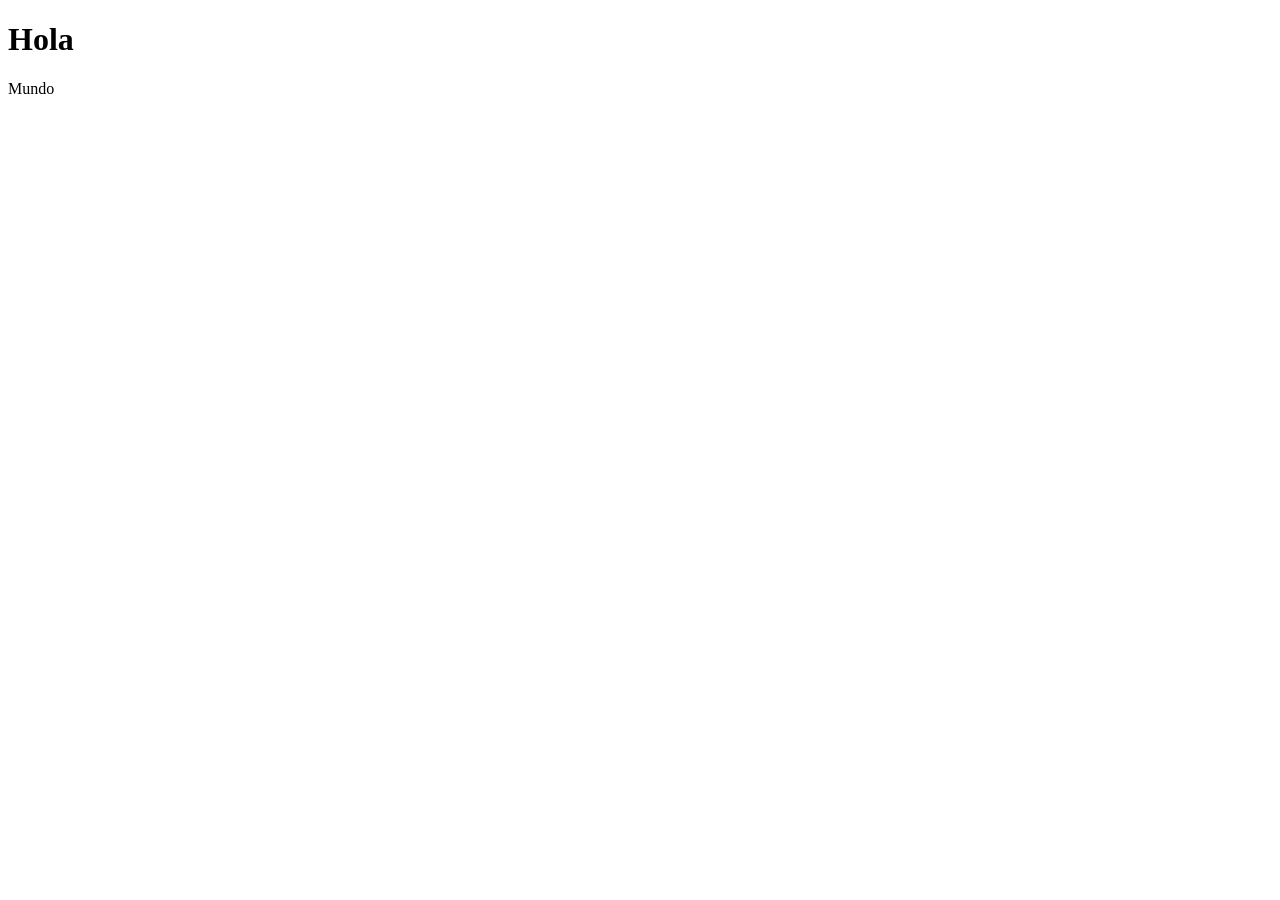
==== index.html @ a127b7d1 "Subir los primeros archivos" ====
<!DOCTYPE html>
<html lang="en">
  <head>
    <meta charset="UTF-8">
    <meta name="viewport" content="width=device-width, initial-scale=1">
    <title>Mi pagina</title>
    <link href="css/style.css" rel="stylesheet">
  </head>
  <body>
    <h1>Hola</h1>
    <p>Mundo</p>
  </body>
</html>
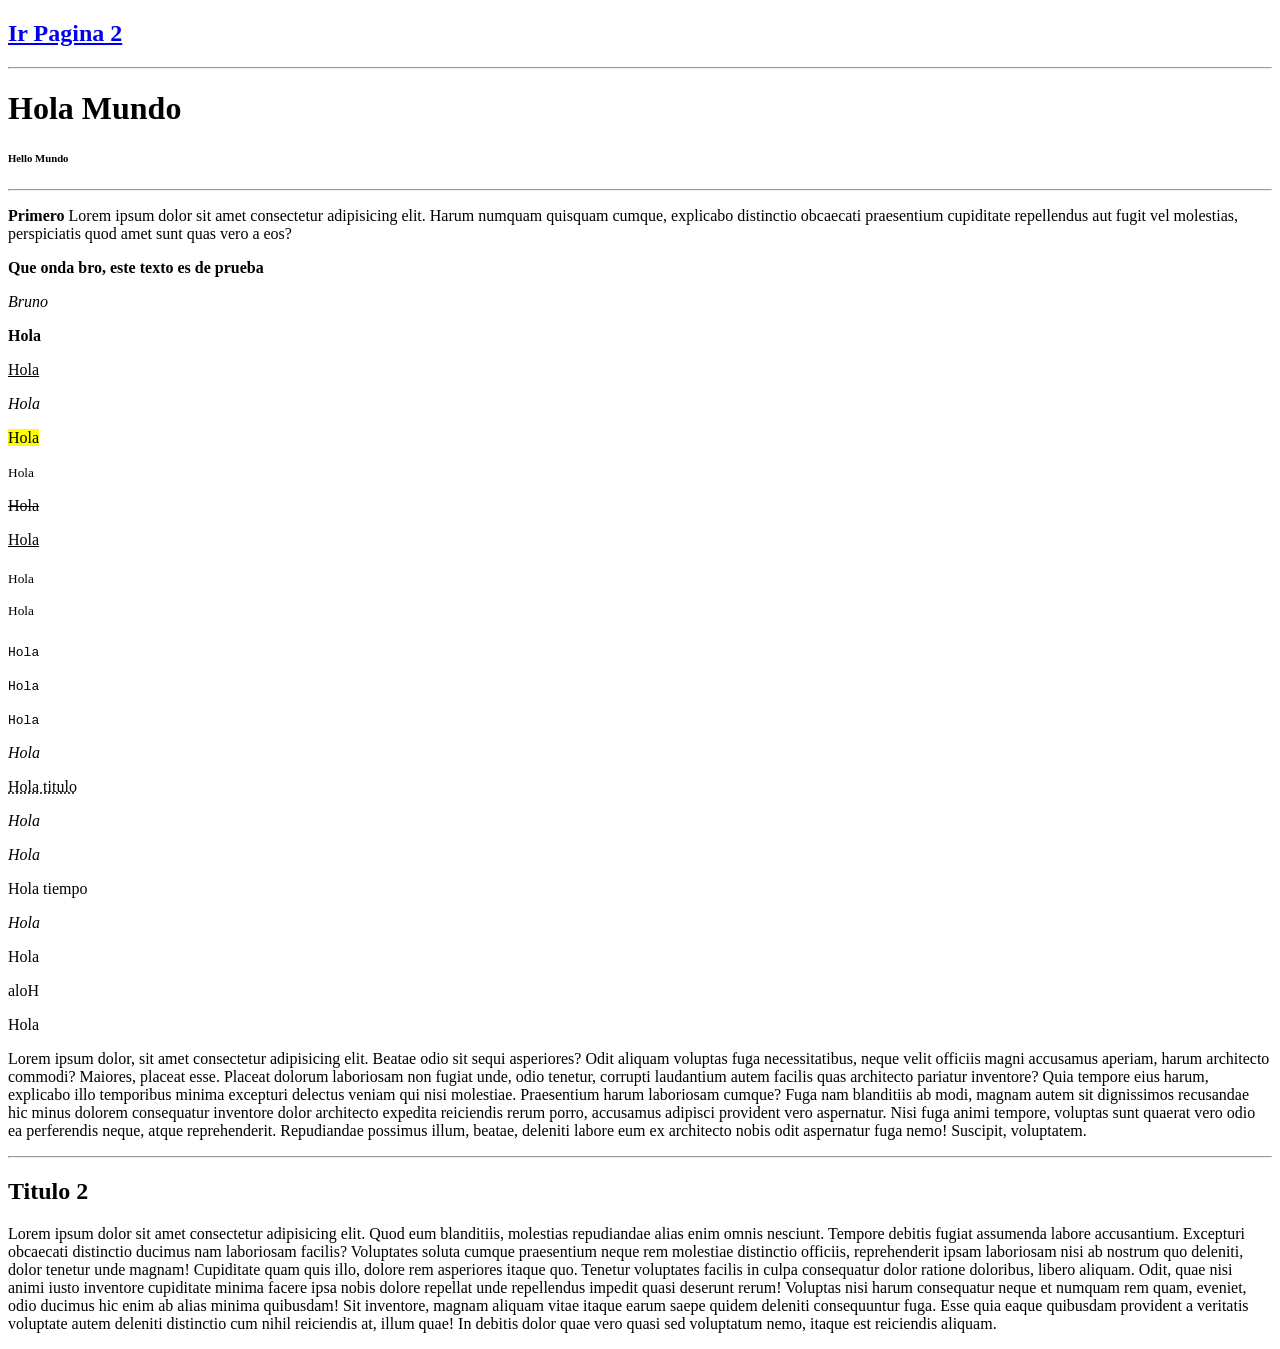
==== commit 6c8e926f: "Para que quede bien el pages" ====
--- a/index.html
+++ b/index.html
@@ -1,13 +1,78 @@
 <!DOCTYPE html>
 <html lang="en">
-  <head>
+
+<head>
     <meta charset="UTF-8">
-    <meta name="viewport" content="width=device-width, initial-scale=1">
-    <title>Mi pagina</title>
-    <link href="css/style.css" rel="stylesheet">
-  </head>
-  <body>
-    <h1>Hola</h1>
-    <p>Mundo</p>
-  </body>
-</html>
+    <meta name="viewport" content="width=device-width, initial-scale=1.0">
+    <title>Pagina 1</title>
+</head>
+
+<body>
+    <a href="Tarea 2.html">
+        <h2><strong> Ir Pagina 2</strong></h2>
+    </a>
+
+    <hr>
+    <h1>Hola Mundo</h1>
+    <h6>Hello Mundo</h6>
+    <hr>
+    <p> <strong>Primero</strong> Lorem ipsum dolor sit amet consectetur adipisicing elit. Harum numquam quisquam cumque,
+        explicabo distinctio obcaecati praesentium cupiditate repellendus aut fugit vel molestias, perspiciatis quod
+        amet sunt quas vero a eos?</p>
+
+    <p><strong>Que onda bro, este texto es de prueba</strong></p>
+    <p><i>Bruno</i> </p>
+    <p><b>Hola</b> </p>
+    <p><u>Hola</u> </p>
+    <p><em>Hola</em> </p>
+    <p><mark>Hola</mark> </p>
+    <p><small>Hola</small> </p>
+    <p><del>Hola</del> </p>
+    <p><ins>Hola</ins> </p>
+    <p><sub>Hola</sub> </p>
+    <p><sup>Hola</sup> </p>
+    <p><code>Hola</code> </p>
+    <p><samp>Hola</samp> </p>
+    <p><kbd>Hola</kbd> </p>
+    <p><var>Hola</var> </p>
+    <p><abbr title="Hola">Hola titulo</abbr> </p>
+    <p><cite>Hola</cite> </p>
+    <p><dfn>Hola</dfn> </p>
+    <p><time datetime="2024-06-01">Hola tiempo</time> </p>
+    <p>
+    <address>Hola</address>
+    </p>
+    <p><bdi>Hola</bdi> </p>
+    <p><bdo dir="rtl">Hola</bdo> </p>
+    <p><span>Hola</span> </p>
+
+    <p>Lorem ipsum dolor, sit amet consectetur adipisicing elit. Beatae odio sit sequi asperiores? Odit aliquam voluptas
+        fuga necessitatibus, neque velit officiis magni accusamus aperiam, harum architecto commodi? Maiores, placeat
+        esse.
+        Placeat dolorum laboriosam non fugiat unde, odio tenetur, corrupti laudantium autem facilis quas architecto
+        pariatur inventore? Quia tempore eius harum, explicabo illo temporibus minima excepturi delectus veniam qui nisi
+        molestiae.
+        Praesentium harum laboriosam cumque? Fuga nam blanditiis ab modi, magnam autem sit dignissimos recusandae hic
+        minus dolorem consequatur inventore dolor architecto expedita reiciendis rerum porro, accusamus adipisci
+        provident vero aspernatur.
+        Nisi fuga animi tempore, voluptas sunt quaerat vero odio ea perferendis neque, atque reprehenderit. Repudiandae
+        possimus illum, beatae, deleniti labore eum ex architecto nobis odit aspernatur fuga nemo! Suscipit, voluptatem.
+    </p>
+    <hr>
+    <h2>Titulo 2</h2>
+    <p>Lorem ipsum dolor sit amet consectetur adipisicing elit. Quod eum blanditiis, molestias repudiandae alias enim
+        omnis nesciunt. Tempore debitis fugiat assumenda labore accusantium. Excepturi obcaecati distinctio ducimus nam
+        laboriosam facilis?
+        Voluptates soluta cumque praesentium neque rem molestiae distinctio officiis, reprehenderit ipsam laboriosam
+        nisi ab nostrum quo deleniti, dolor tenetur unde magnam! Cupiditate quam quis illo, dolore rem asperiores itaque
+        quo.
+        Tenetur voluptates facilis in culpa consequatur dolor ratione doloribus, libero aliquam. Odit, quae nisi animi
+        iusto inventore cupiditate minima facere ipsa nobis dolore repellat unde repellendus impedit quasi deserunt
+        rerum!
+        Voluptas nisi harum consequatur neque et numquam rem quam, eveniet, odio ducimus hic enim ab alias minima
+        quibusdam! Sit inventore, magnam aliquam vitae itaque earum saepe quidem deleniti consequuntur fuga.
+        Esse quia eaque quibusdam provident a veritatis voluptate autem deleniti distinctio cum nihil reiciendis at,
+        illum quae! In debitis dolor quae vero quasi sed voluptatum nemo, itaque est reiciendis aliquam.</p>
+</body>
+
+</html>
